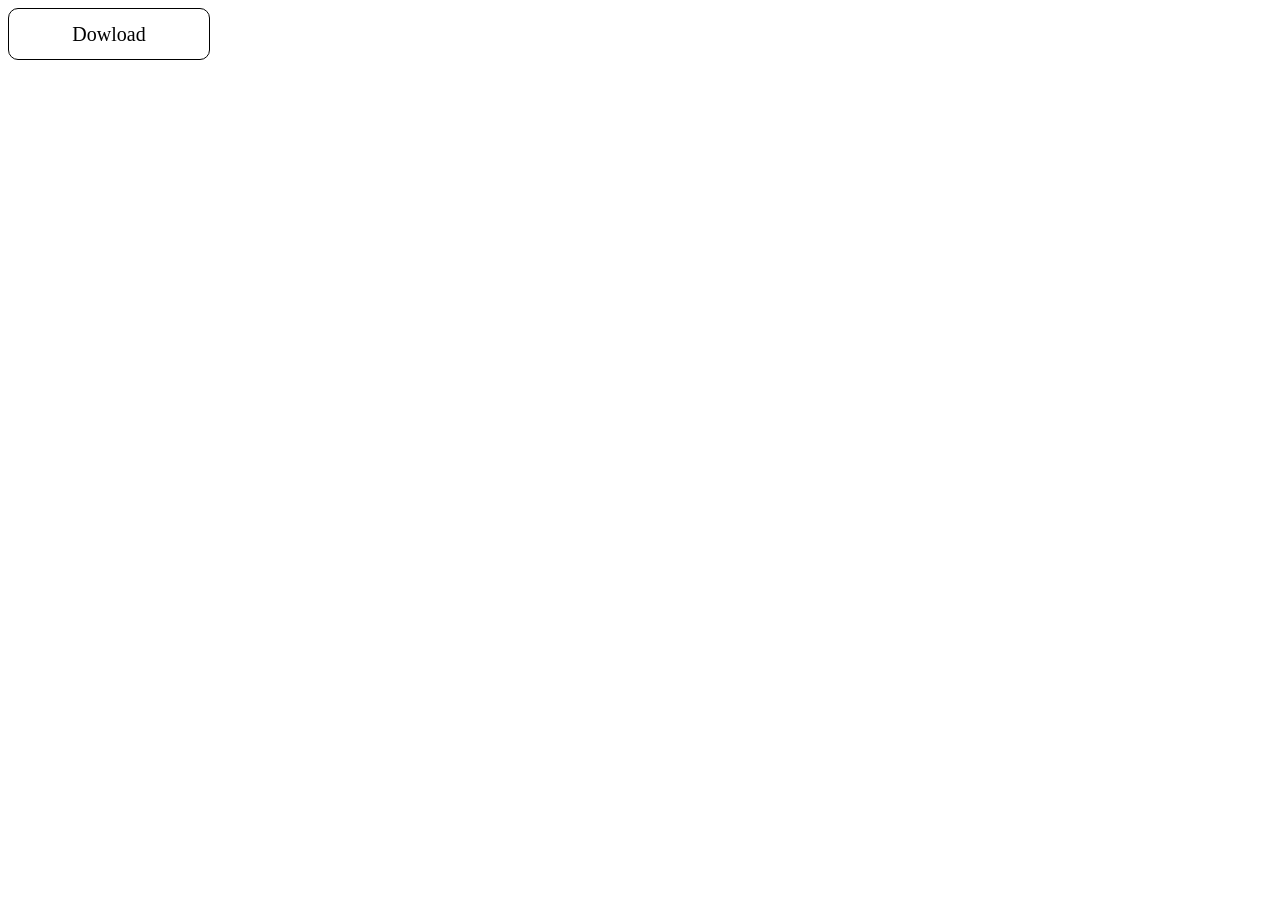
==== botoes/index.html @ 4c841b4a "botoes" ====
<!DOCTYPE html>
<html lang="en">
<head>
    <meta charset="UTF-8">
    <meta name="viewport" content="width=device-width, initial-scale=1.0">
    <title>Document</title>
    <link rel="stylesheet" href="styles/styles.css">
</head>
<body>
    <div class="dowload">
        Dowload
    </div>
</body>
</html>
---- botoes/styles/styles.css ----
.dowload {
    width: 200px;
    height: 50px;
    background-color: #ffffff;
    color: rgb(0, 0, 0);
    display: flex;
    justify-content: center;
    align-items: center;
    border-radius: 10px;
    font-size: 20px;
    border: 1px solid rgb(0, 0, 0);
}
.dowload:hover {
    background-color: rgb(0, 0, 0);
    color: white;
    border: 1px white;
}
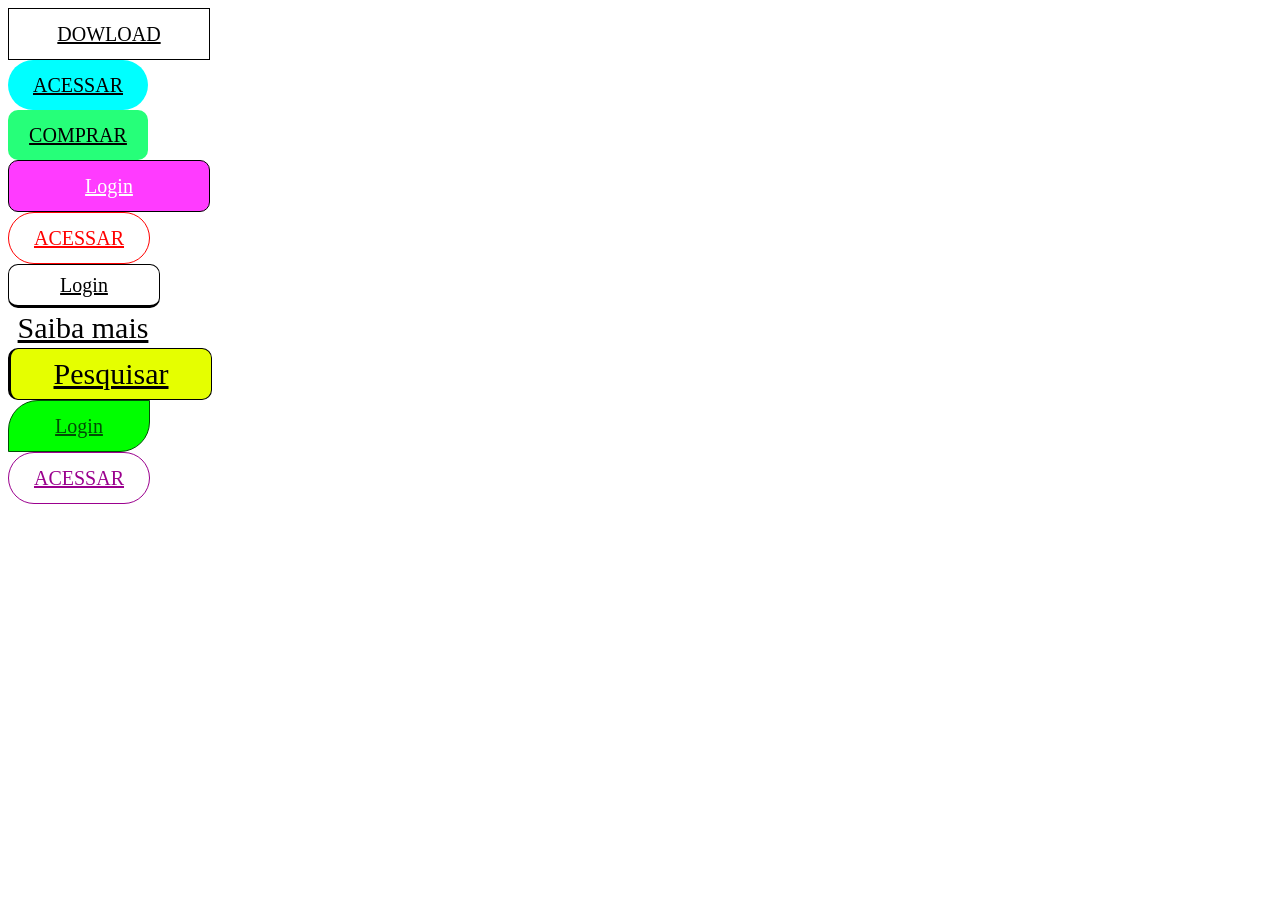
==== commit 94c9bdce: "botoes" ====
--- a/botoes/index.html
+++ b/botoes/index.html
@@ -7,8 +7,15 @@
     <link rel="stylesheet" href="styles/styles.css">
 </head>
 <body>
-    <div class="dowload">
-        Dowload
-    </div>
+    <a href="https://playvalorant.com/pt-br/platform-selection/" class="dowload">DOWLOAD</a>
+    <a href="https://www.lolja.com.br/ordem-cellbit?type_tags[categoria][]=moletom-cellbit" class="acessar">ACESSAR</a>
+    <a href="https://www.lolja.com.br/produto/moletom-preto-cangaceiro-22057" class="comprar">COMPRAR</a>
+    <a href="https://accounts.google.com/login" class="login">Login</a>   
+    <a href="https://crisordemparanormal.com/" class="vermelho">ACESSAR</a>
+    <a href="https://www.minecraft.net" class="cinza">Login</a>
+    <a href="https://ordemparanormal.fandom.com/wiki/Ordem_Paranormal_Wiki" class="saiba">Saiba mais</a>
+    <a href="https://www.youtube.com/@CellbitLives" class="pesquisa">Pesquisar</a>
+    <a href="https://www.youtube.com/watch?v=k5y48mQTdpE" class="verde">Login</a>
+    <a href="https://ordemparanormal.fandom.com/wiki/O_Anfitri%C3%A3o" class="roxo">ACESSAR</a>
 </body>
 </html>
--- a/botoes/styles/styles.css
+++ b/botoes/styles/styles.css
@@ -6,7 +6,6 @@
     display: flex;
     justify-content: center;
     align-items: center;
-    border-radius: 10px;
     font-size: 20px;
     border: 1px solid rgb(0, 0, 0);
 }
@@ -14,4 +13,155 @@
     background-color: rgb(0, 0, 0);
     color: white;
     border: 1px white;
+}
+.acessar {
+    width: 140px;
+    height: 50px;
+    background-color: #00ffff;
+    color: rgb(0, 0, 0);
+    display: flex;
+    justify-content: center;
+    align-items: center;
+    border-radius: 30px;
+    font-size: 20px;
+}
+.acessar:hover {
+    background-color: rgb(135, 255, 255);
+    color: rgb(0, 0, 0);
+}
+.comprar {
+    width: 140px;
+    height: 50px;
+    background-color: #26ff79;
+    color: rgb(0, 0, 0);
+    display: flex;
+    justify-content: center;
+    align-items: center;
+    border-radius: 10px;
+    font-size: 20px;
+}
+.comprar:hover {
+    background-color: rgb(108, 255, 152);
+    color: rgb(0, 0, 0);
+}
+.login {
+    width: 200px;
+    height: 50px;
+    background-color: #ff3bff;
+    color: rgb(255, 255, 255);
+    display: flex;
+    justify-content: center;
+    align-items: center;
+    font-size: 20px;
+    border: 1px solid rgb(0, 0, 0);
+    border-radius: 10px;
+}
+.login:hover {
+    background-color: rgb(255, 255, 255);
+    color: #ff3bff;
+    border: 1px solid rgb(0, 0, 0);
+}
+.vermelho {
+    width: 140px;
+    height: 50px;
+    background-color: #ffffff;
+    color: rgb(255, 0, 0);
+    display: flex;
+    justify-content: center;
+    align-items: center;
+    font-size: 20px;
+    border-radius: 30px;
+    border: 1px solid rgb(255, 0, 0);
+}
+.vermelho:hover {
+    background-color: rgb(255, 0, 0);
+    color: #ffffff;
+}
+.cinza {
+    width: 150px;
+    height: 40px;
+    background-color: #ffffff;
+    color: rgb(0, 0, 0);
+    display: flex;
+    justify-content: center;
+    align-items: center;
+    font-size: 20px;
+    border: 1px solid rgb(0, 0, 0);
+    border-radius: 10px;
+    border-bottom: 3px solid rgb(0, 0, 0);
+}
+.cinza:hover {
+    background-color: rgb(56, 56, 56);
+    color: #ffffff;
+    border: 1px solid rgb(53, 53, 53);
+    border-bottom: 3px solid rgb(0, 0, 0);
+}
+.saiba {
+    width: 150px;
+    height: 40px;
+    background-color: #ffffff;
+    color: rgb(0, 0, 0);
+    display: flex;
+    justify-content: center;
+    align-items: center;
+    font-size: 30px;
+    border-radius: 10px;
+}
+.saiba:hover {
+    background-color: rgb(255, 255, 255);
+    color: #474747;
+}
+.pesquisa {
+    width: 200px;
+    height: 50px;
+    background-color: #e5ff00;
+    color: rgb(0, 0, 0);
+    display: flex;
+    justify-content: center;
+    align-items: center;
+    font-size: 30px;
+    border: 1px solid rgb(0, 0, 0);
+    border-radius: 10px;
+    border-left: 3px solid rgb(0, 0, 0);
+}
+.pesquisa:hover {
+    background-color: rgb(255, 255, 255);
+    color: #000000;
+    border: 1px solid #e5ff00;
+    border-left: 3px solid #e5ff00;
+}
+.verde {
+    width: 140px;
+    height: 50px;
+    background-color: #00ff00;
+    color: rgb(0, 77, 4);
+    display: flex;
+    justify-content: center;
+    align-items: center;
+    font-size: 20px;
+    border-radius: 30px;
+    border: 1px solid rgb(0, 77, 4);
+    border-bottom-left-radius: 0px;
+    border-top-right-radius: 0px;
+}
+.verde:hover {
+    background-color: rgb(0, 77, 4);
+    color: #00ff00;
+    border: 1px solid  rgb(0, 77, 4);
+}
+.roxo {
+    width: 140px;
+    height: 50px;
+    background-color: #ffffff;
+    color: rgb(155, 0, 142);
+    display: flex;
+    justify-content: center;
+    align-items: center;
+    font-size: 20px;
+    border-radius: 30px;
+    border: 1px solid rgb(155, 0, 142);
+}
+.roxo:hover {
+    background-color: rgb(155, 0, 142);
+    color: #ffffff;
 }
